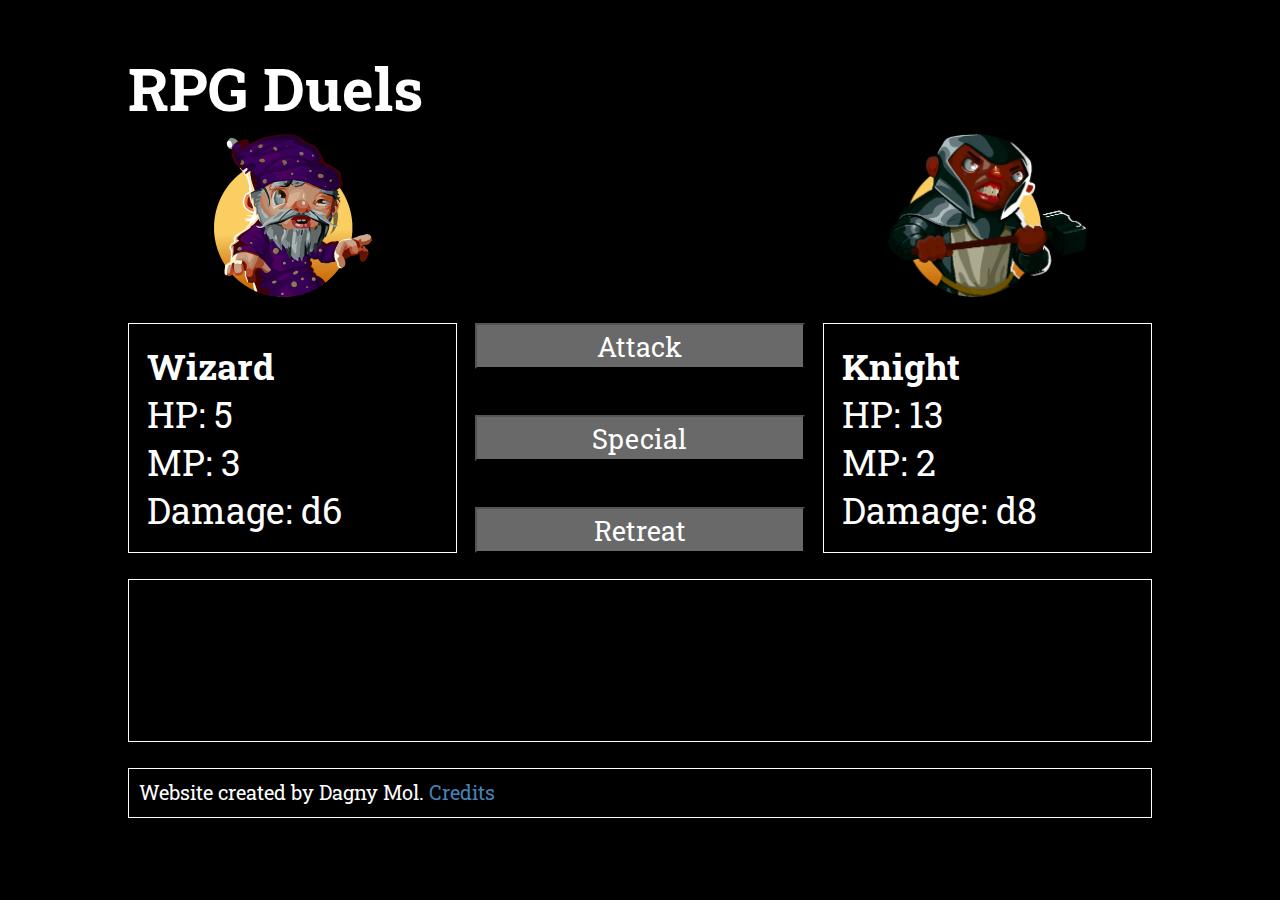
==== index.html @ eaa74bd4 "first commit" ====
<!DOCTYPE html>
<html lang="en">
<head>
  <meta charset="UTF-8">
  <meta http-equiv="X-UA-Compatible" content="IE=edge">
  <meta name="viewport" content="width=device-width, initial-scale=1.0">
  <link rel="stylesheet" href="https://fonts.googleapis.com/css?family=Roboto+Slab">
  <link rel="stylesheet" href="styles.css">
  <script src="script.js" defer></script>
  <title>RPG Duels</title>
</head>
<body>

  <main>
    <header><h1>RPG Duels</h1></header>
    <div id="p1-image">
      <!-- <img src="images/hero_wizard_transparent.png" alt="Wizard"> -->
    </div>
    <div id="current-attack"></div>
    <div id="p2-image">
      <!-- <img src="images/hero_paladin_transparent.png" alt="Knight"> -->
    </div>

    <div id="p1-card">
      <!-- <strong>Wizard</strong><br>
      HP: 5/10<br>
      MP: 3/3<br>
      Damage: d6 -->
    </div>
    <div id="input-buttons">
      <button name="attack" id="attack">Attack</button>
      <button name="special" id="special">Special</button>
      <button name="retreat" id="retreat">Retreat</button>
    </div>
    <div id="p2-card">
      <!-- <strong>Knight</strong><br>
    HP: 15/15<br>
    MP: 2/2<br>
    Damage: d8 -->
  </div>
    <div id="combat-log"></div>

  <footer>Website created by Dagny Mol. <a href="credits.html">Credits</a></footer>
  </main>



  
</body>
</html>
---- styles.css ----
body {
  background-color: black;
  color: white;
  font-family: Roboto Slab;
}

a:link {
  color: steelblue;
  text-decoration: none;
}
a:visited{
  color:gray;
  text-decoration: none;
}

main {
  width: 80vw;
  height: 90vh;
  margin: auto;
  display: grid;
  grid-template-areas: "header header header"
                       "p1Img attack p2Img"
                       "p1Card buttons p2Card"
                       "log log log"
                       "footer footer footer";
  grid-template-rows: 100px 1fr 1fr 1fr 50px;
  grid-template-columns: 1fr 1fr 1fr;
  gap: 2vw 2vh;
  font-size: 4vh;
}

h1 {
  font-size: 60px;
}

#p1-card {
  grid-area: p1Card;
  border: 1px solid white;
  padding: 2vh;
}

#p2-card {
  grid-area: p2Card;
  border: 1px solid white;
  padding: 2vh;
}

#current-attack {
  grid-area: attack;
}

#p1-image {
  grid-area: p1Img;
  background: url('images/hero_wizard_transparent.png') center center;
  background-size: contain;
  background-repeat: no-repeat;
}

#p2-image {
  grid-area: p2Img;
  background: url('images/hero_paladin_transparent.png') center center;
  background-size: contain;
  background-repeat: no-repeat;
}

#input-buttons {
  grid-area: buttons;
  display: flex;
  flex-direction: column;
  justify-content: space-between;
}

#combat-log {
  grid-area: log;
  border: 1px solid white;
}

footer {
  grid-area: footer;
  font-size: 20px;
  border: 1px solid white;
  padding: 10px;
}

button {
  width: 100%;
  height: 20%;
  background-color: dimgray;
  color: white;
  font-size: 3vh;
  font-family: Roboto Slab;
}

button:hover {
  border: 4px solid white;
}
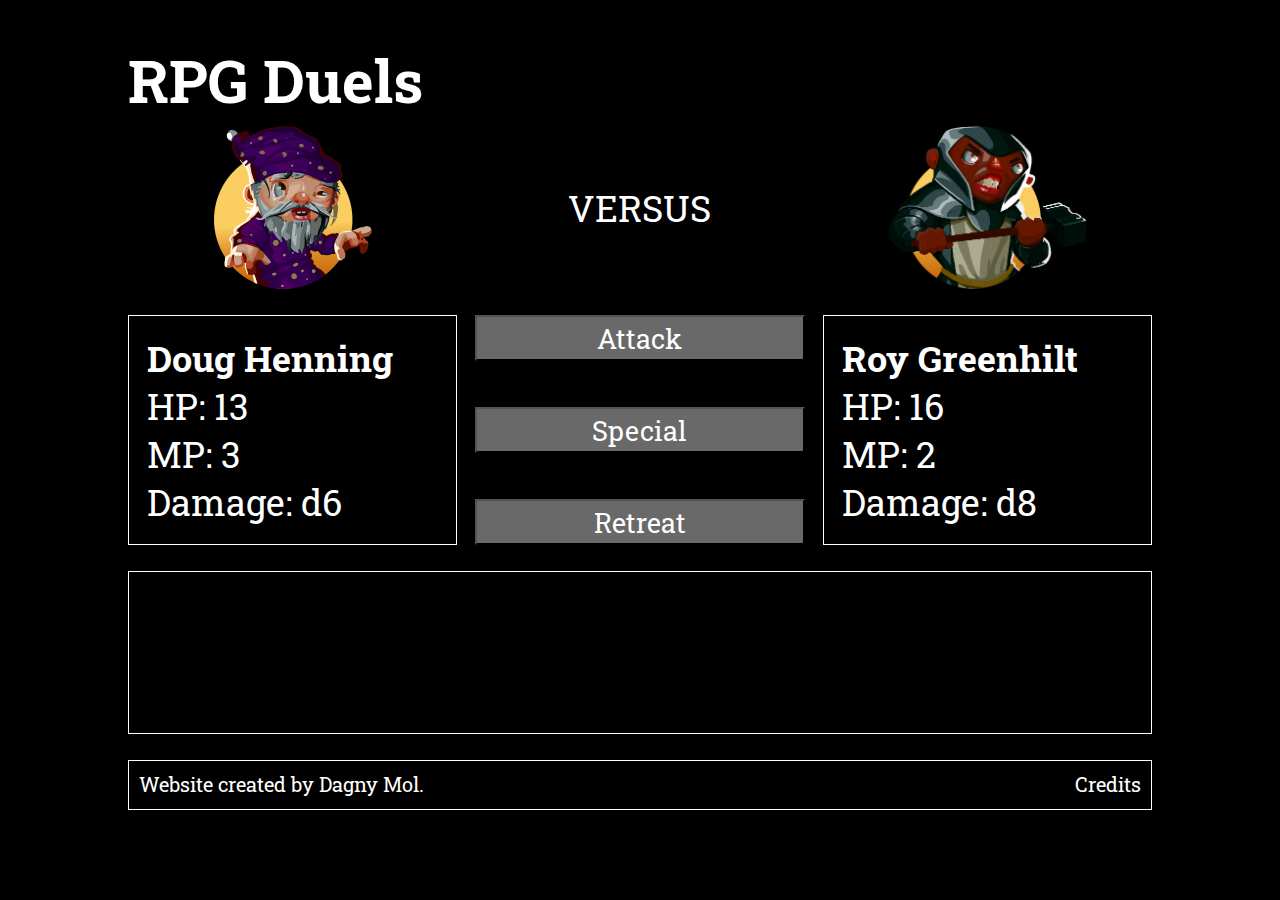
==== commit 9432c7ad: "player vs computer mode" ====
--- a/index.html
+++ b/index.html
@@ -11,21 +11,30 @@
 </head>
 <body>
 
+<div id="modal">
+  <h1>Credits</h1>
+  <p>
+    Website and code by Dagny Mol. Check it out on <a href="https://github.com/dagnymol81/rpg-duels">Github</a>
+  </p>
+  <p>
+    Character graphics by <a href="https://opengameart.org/users/justin-nichol">Justin Nichol</a>
+  </p><p>
+    <a href="https://fonts.google.com/specimen/Roboto+Slab">Roboto Slab</a> font by Christian Robertson.
+  </p>
+</div>
+<div id="modal-backdrop"></div>
+
   <main>
     <header><h1>RPG Duels</h1></header>
-    <div id="p1-image">
-      <!-- <img src="images/hero_wizard_transparent.png" alt="Wizard"> -->
+    <div id="p1-image" role="img" aria-label="Player 1 Portrait">
     </div>
-    <div id="current-attack"></div>
-    <div id="p2-image">
-      <!-- <img src="images/hero_paladin_transparent.png" alt="Knight"> -->
+    <div id="current-attack">
+      <div id="attack-text">VERSUS</div>
+    </div>
+    <div id="p2-image" role="img" aria-label="Player 2 Portrait">
     </div>
 
     <div id="p1-card">
-      <!-- <strong>Wizard</strong><br>
-      HP: 5/10<br>
-      MP: 3/3<br>
-      Damage: d6 -->
     </div>
     <div id="input-buttons">
       <button name="attack" id="attack">Attack</button>
@@ -33,14 +42,12 @@
       <button name="retreat" id="retreat">Retreat</button>
     </div>
     <div id="p2-card">
-      <!-- <strong>Knight</strong><br>
-    HP: 15/15<br>
-    MP: 2/2<br>
-    Damage: d8 -->
   </div>
-    <div id="combat-log"></div>
+    <div id="combat-log">
+      <ul></ul>
+    </div>
 
-  <footer>Website created by Dagny Mol. <a href="credits.html">Credits</a></footer>
+  <footer><div id="author">Website created by Dagny Mol.</div><div id="credits">Credits</div></footer>
   </main>
 
 
--- a/styles.css
+++ b/styles.css
@@ -2,15 +2,13 @@
   background-color: black;
   color: white;
   font-family: Roboto Slab;
+  margin: 0px;
 }
 
-a:link {
-  color: steelblue;
+a:link, a:visited {
+  color:navy;
   text-decoration: none;
-}
-a:visited{
-  color:gray;
-  text-decoration: none;
+  font-weight: bold;
 }
 
 main {
@@ -45,8 +43,15 @@
   padding: 2vh;
 }
 
+header {
+  grid-area: header;
+}
+
 #current-attack {
   grid-area: attack;
+  display: flex;
+  align-items: center;
+  justify-content: center;
 }
 
 #p1-image {
@@ -73,6 +78,8 @@
 #combat-log {
   grid-area: log;
   border: 1px solid white;
+  font-size: 1.5vh;
+  overflow-y:auto;
 }
 
 footer {
@@ -80,6 +87,8 @@
   font-size: 20px;
   border: 1px solid white;
   padding: 10px;
+  display: flex;
+  justify-content: space-between;
 }
 
 button {
@@ -95,3 +104,32 @@
   border: 4px solid white;
 }
 
+/* #credits {
+  background-color: blue;
+  width: 50vh;
+} */
+
+#modal {
+  display: none;
+  position: fixed;
+  left: 20vw;
+  right: 20vw;
+  top: 10vh;
+  bottom: 20vh;
+  background-color:white;
+  color: black;
+  padding: 20px;
+  z-index: 1;
+  border: 5px solid silver;
+}
+
+#modal-backdrop {
+  display: none;
+  background-color: black;
+  opacity: .7;
+  position: absolute;
+  top: 0px;
+  left: 0px;
+  width: 100vw;
+  height: 100vh;
+}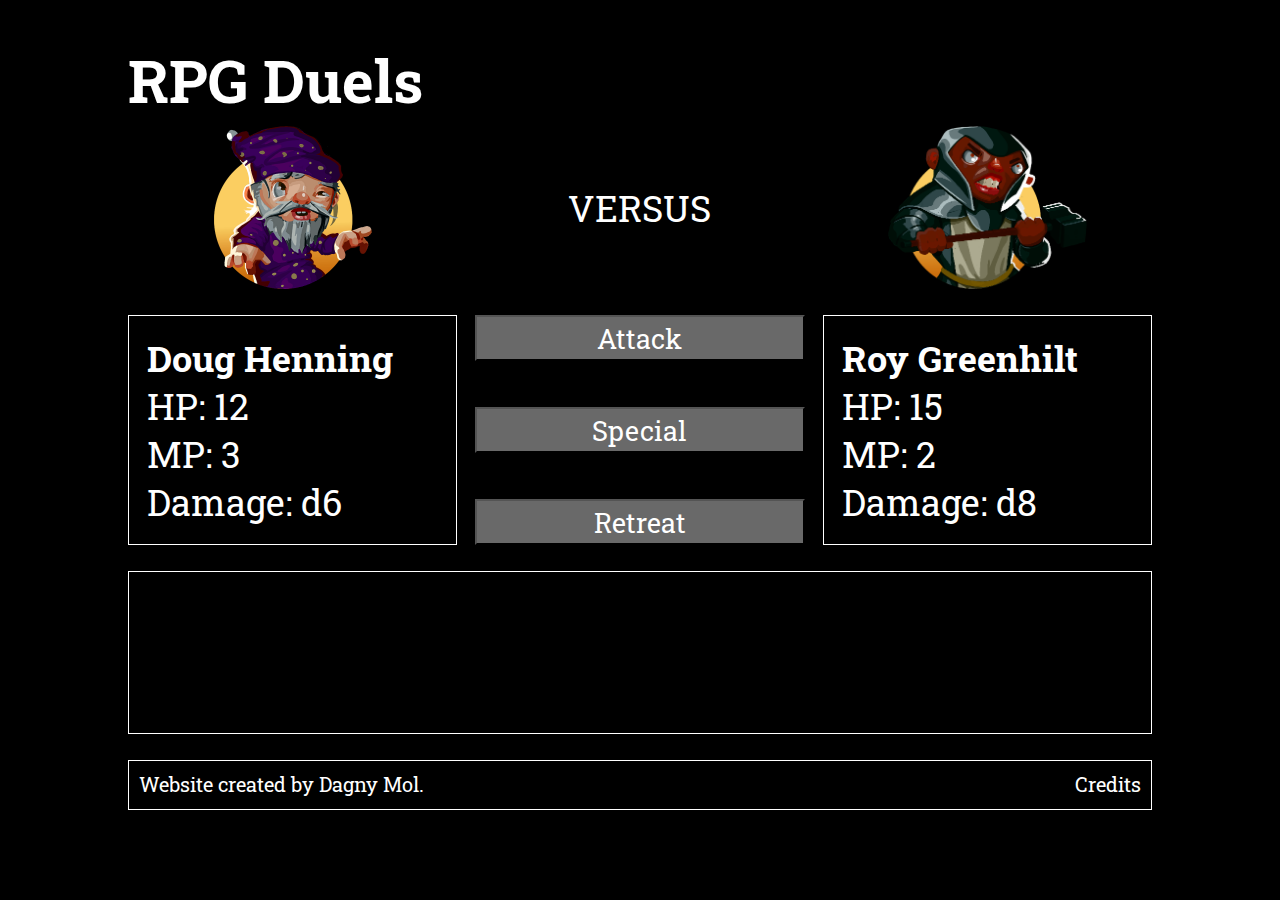
==== commit 57098b7a: "special attacks" ====
--- a/index.html
+++ b/index.html
@@ -11,17 +11,7 @@
 </head>
 <body>
 
-<div id="modal">
-  <h1>Credits</h1>
-  <p>
-    Website and code by Dagny Mol. Check it out on <a href="https://github.com/dagnymol81/rpg-duels">Github</a>
-  </p>
-  <p>
-    Character graphics by <a href="https://opengameart.org/users/justin-nichol">Justin Nichol</a>
-  </p><p>
-    <a href="https://fonts.google.com/specimen/Roboto+Slab">Roboto Slab</a> font by Christian Robertson.
-  </p>
-</div>
+<div id="modal"></div>
 <div id="modal-backdrop"></div>
 
   <main>
@@ -37,9 +27,9 @@
     <div id="p1-card">
     </div>
     <div id="input-buttons">
-      <button name="attack" id="attack">Attack</button>
-      <button name="special" id="special">Special</button>
-      <button name="retreat" id="retreat">Retreat</button>
+      <button name="attack" id="attack" class="if">Attack</button>
+      <button name="special" id="special" class="if">Special</button>
+      <button name="retreat" id="retreat" class="if">Retreat</button>
     </div>
     <div id="p2-card">
   </div>
--- a/styles.css
+++ b/styles.css
@@ -91,7 +91,7 @@
   justify-content: space-between;
 }
 
-button {
+.if {
   width: 100%;
   height: 20%;
   background-color: dimgray;
@@ -100,27 +100,29 @@
   font-family: Roboto Slab;
 }
 
-button:hover {
+.if:hover {
   border: 4px solid white;
 }
 
-/* #credits {
-  background-color: blue;
-  width: 50vh;
-} */
+.if:disabled {
+  color: silver;
+  text-decoration: line-through;
+}
 
 #modal {
+  font-family: Roboto Slab;
+  font-size: 2vh;
   display: none;
   position: fixed;
   left: 20vw;
   right: 20vw;
   top: 10vh;
   bottom: 20vh;
-  background-color:white;
+  background-color: whitesmoke;
   color: black;
   padding: 20px;
   z-index: 1;
-  border: 5px solid silver;
+  border: 5px solid dimgray;
 }
 
 #modal-backdrop {
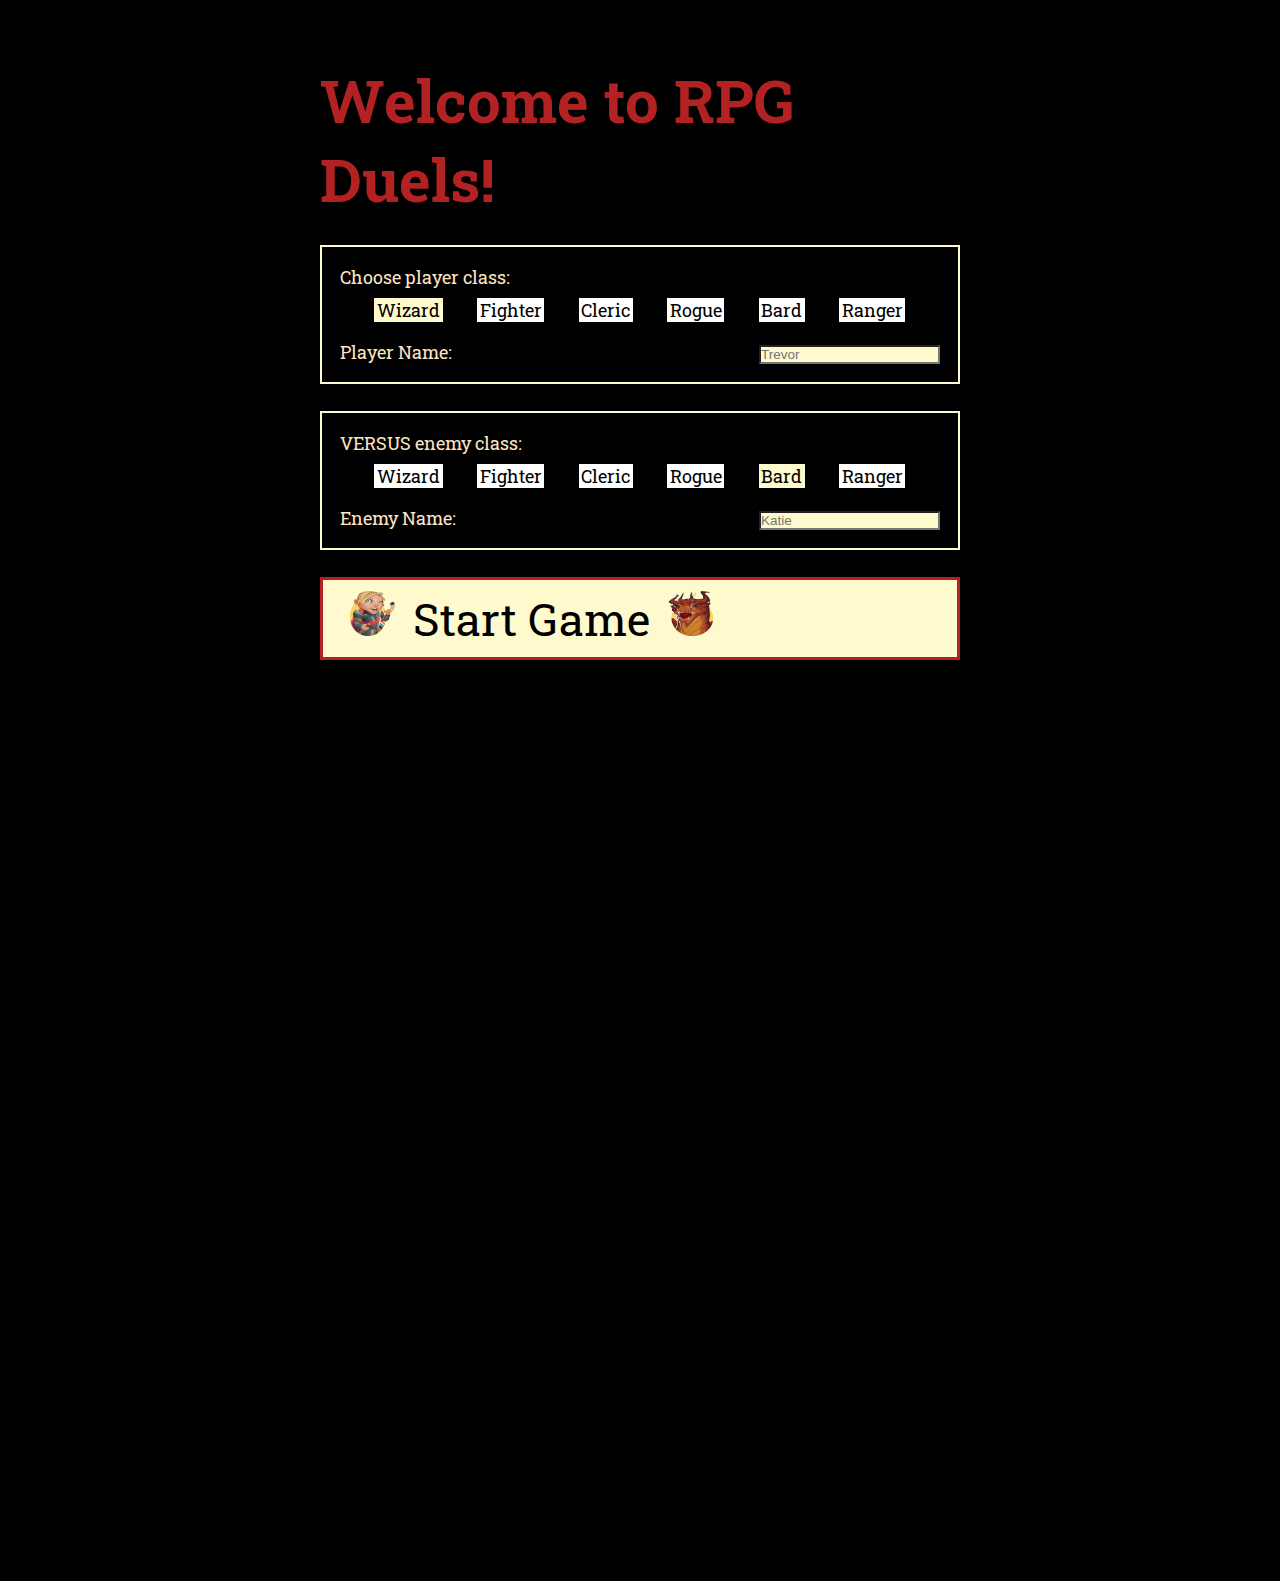
==== commit 5638bf20: "working game" ====
--- a/index.html
+++ b/index.html
@@ -11,7 +11,72 @@
 </head>
 <body>
 
-<div id="modal"></div>
+<div id="modal">
+  <section  id="modal-content">
+    <h1>Welcome to RPG Duels!</h1>
+    <div id="p1">
+      Choose player class:
+  <div id="p1-class-select" class="radio-button">
+    <input type="radio" id="wizard" name="p1class" value="wizard" class="start-radio" checked>
+    <label for="wizard">Wizard</label>
+
+    <input type="radio" id="fighter" name="p1class" value="fighter" class="start-radio">
+    <label for="fighter">Fighter</label>
+
+    <input type="radio" id="cleric" name="p1class" value="cleric" class="start-radio">
+    <label for="cleric">Cleric</label>
+
+    <input type="radio" id="rogue" name="p1class" value="rogue" class="start-radio">
+    <label for="rogue">Rogue</label>
+
+    <input type="radio" id="bard" name="p1class" value="bard" class="start-radio">
+    <label for="bard">Bard</label>
+
+    <input type="radio" id="ranger" name="p1class" value="ranger" class="start-radio">
+    <label for="ranger">Ranger</label>
+
+  </div>
+
+  <div id="p1-name-select">
+    <div id="p1-ns-text">Player Name:</div>
+    <div id="p1-ns-field"><input type="text" name="p1Name" id="p1Name" placeholder="Trevor"></div>
+  </div>
+</div>
+
+  <div id="p2">
+    VERSUS enemy class:<br> 
+    <div id="p2-class-select" class="radio-button">
+    <input type="radio" id="wizard2" name="p2class" value="wizard" class="start-radio">
+    <label for="wizard2">Wizard</label>
+
+    <input type="radio" id="fighter2" name="p2class" value="fighter"  class="start-radio">
+    <label for="fighter2">Fighter</label>
+
+    <input type="radio" id="cleric2" name="p2class" value="cleric"  class="start-radio">
+    <label for="cleric2">Cleric</label>
+
+    <input type="radio" id="rogue2" name="p2class" value="rogue"  class="start-radio">
+    <label for="rogue2">Rogue</label>
+
+    <input type="radio" id="bard2" name="p2class" value="bard"  class="start-radio" checked>
+    <label for="bard2">Bard</label>
+
+    <input type="radio" id="ranger2" name="p2class" value="ranger"  class="start-radio">
+    <label for="ranger2">Ranger</label>
+
+  </div>
+
+  <div id="p2-name-select">
+    <div id="p2-ns-text">Enemy Name:</div><div id="p2-ns-field"><input type="text" name="p2Name" id="p2Name" placeholder="Katie"></div>
+  </div>
+</div>
+
+      
+  <div id="start">
+    <img src="images/hero_warlord_transparent.png">Start Game<img src="images/boss_cinderdragon_transparent.png">
+  </div>
+</section>
+</div>
 <div id="modal-backdrop"></div>
 
   <main>
@@ -37,7 +102,7 @@
       <ul></ul>
     </div>
 
-  <footer><div id="author">Website created by Dagny Mol.</div><div id="credits">Credits</div></footer>
+  <footer><div id="author">Website created by Dagny Mol.</div><div id="credits"><a href="credits.html">Credits</a></div></footer>
   </main>
 
 
--- a/styles.css
+++ b/styles.css
@@ -1,12 +1,12 @@
 body {
   background-color: black;
-  color: white;
+  color: lemonchiffon;
   font-family: Roboto Slab;
   margin: 0px;
 }
 
 a:link, a:visited {
-  color:navy;
+  color:sienna;
   text-decoration: none;
   font-weight: bold;
 }
@@ -29,17 +29,18 @@
 
 h1 {
   font-size: 60px;
+  color:firebrick;
 }
 
 #p1-card {
   grid-area: p1Card;
-  border: 1px solid white;
+  border: 1px solid lemonchiffon;
   padding: 2vh;
 }
 
 #p2-card {
   grid-area: p2Card;
-  border: 1px solid white;
+  border: 1px solid lemonchiffon;
   padding: 2vh;
 }
 
@@ -52,20 +53,21 @@
   display: flex;
   align-items: center;
   justify-content: center;
+  font-size: 3vh;
 }
 
 #p1-image {
   grid-area: p1Img;
-  background: url('images/hero_wizard_transparent.png') center center;
   background-size: contain;
   background-repeat: no-repeat;
+  background-position: center;
 }
 
 #p2-image {
   grid-area: p2Img;
-  background: url('images/hero_paladin_transparent.png') center center;
   background-size: contain;
   background-repeat: no-repeat;
+  background-position: center;
 }
 
 #input-buttons {
@@ -77,7 +79,7 @@
 
 #combat-log {
   grid-area: log;
-  border: 1px solid white;
+  border: 1px solid lemonchiffon;
   font-size: 1.5vh;
   overflow-y:auto;
 }
@@ -85,16 +87,20 @@
 footer {
   grid-area: footer;
   font-size: 20px;
-  border: 1px solid white;
+  border: 1px solid lemonchiffon;
   padding: 10px;
   display: flex;
   justify-content: space-between;
+}
+
+h2 {
+  color: firebrick;
 }
 
 .if {
   width: 100%;
   height: 20%;
-  background-color: dimgray;
+  background-color: sienna;
   color: white;
   font-size: 3vh;
   font-family: Roboto Slab;
@@ -113,25 +119,136 @@
   font-family: Roboto Slab;
   font-size: 2vh;
   display: none;
-  position: fixed;
-  left: 20vw;
-  right: 20vw;
-  top: 10vh;
-  bottom: 20vh;
-  background-color: whitesmoke;
-  color: black;
-  padding: 20px;
+  position: absolute;
+  top: 40%;
+  left: 50%;
+  transform: translate(-50%, -50%);
+  background-color: black;
+  color:bisque;
   z-index: 1;
-  border: 5px solid dimgray;
 }
 
 #modal-backdrop {
   display: none;
   background-color: black;
-  opacity: .7;
   position: absolute;
   top: 0px;
   left: 0px;
   width: 100vw;
   height: 100vh;
+}
+
+#modal-content {
+  font-size: 2vh;
+  width:fit-content;
+  margin: auto;
+  display: flex;
+  flex-direction: column;
+  gap: 3vh;
+}
+
+#p1-name-select, #p2-name-select {
+  display: flex;
+  flex-direction: row;
+  justify-content: space-between;
+}
+
+#p1-name-select input, #p2-name-select input {
+  padding: 0
+}
+
+#start {
+  font-family: Roboto Slab;
+  font-size: 5vh;
+  background-color: lemonchiffon;
+  border: 3px solid firebrick;
+  padding: 1vh;
+  color: black;
+}
+
+#start img {
+  width: 5vh;
+  height: 5vh;
+  margin-right: 2vh;
+  margin-left: 2vh;
+}
+
+input {
+  background-color: lemonchiffon;
+  font-size: 1.5vh;
+}
+
+#p1, #p2, #game-mode-select {
+  border: 2px solid lemonchiffon;
+  padding: 2vh;
+}
+
+.start-radio {
+  display: none;
+}
+
+label {
+  background-color: white;
+  color: black;
+  padding-left: 0.2vw;
+  padding-right: 0.2vw
+}
+
+.radio-button input[type="radio"]:checked+label {
+  background-color:lemonchiffon
+}
+
+#p1-class-select, #p2-class-select {
+  display: flex;
+  flex-direction: row;
+  justify-content: space-evenly;
+  margin-top: 1vh;
+  margin-bottom: 2vh;
+}
+
+#modal-content h1 {
+  margin: 0;
+}
+
+#game-mode-buttons {
+  margin-top: 2vh;
+  background-color: white;
+  width:fit-content;
+  padding: 0.5vh;
+}
+
+#replay {
+  color: white;
+  background-color: sienna;
+  padding: 0 0.5vw;
+  margin-top: 1vh;
+}
+
+#credits {
+  margin: auto;
+  width: 70%;
+  height: 90vh;
+  font-size: 2vh;
+  display: flex;
+  flex-direction: column;
+  justify-content: space-between;
+}
+
+#credits img {
+  width: 15vh;
+  height: 15vh;
+}
+
+#back {
+  font-size: 5vh;
+  display: flex;
+  align-items:center;
+  width: fit-content;
+  height: fit-content;
+  column-gap: 2vw;
+}
+
+#portraits {
+  display: flex;
+  justify-content: space-between;
 }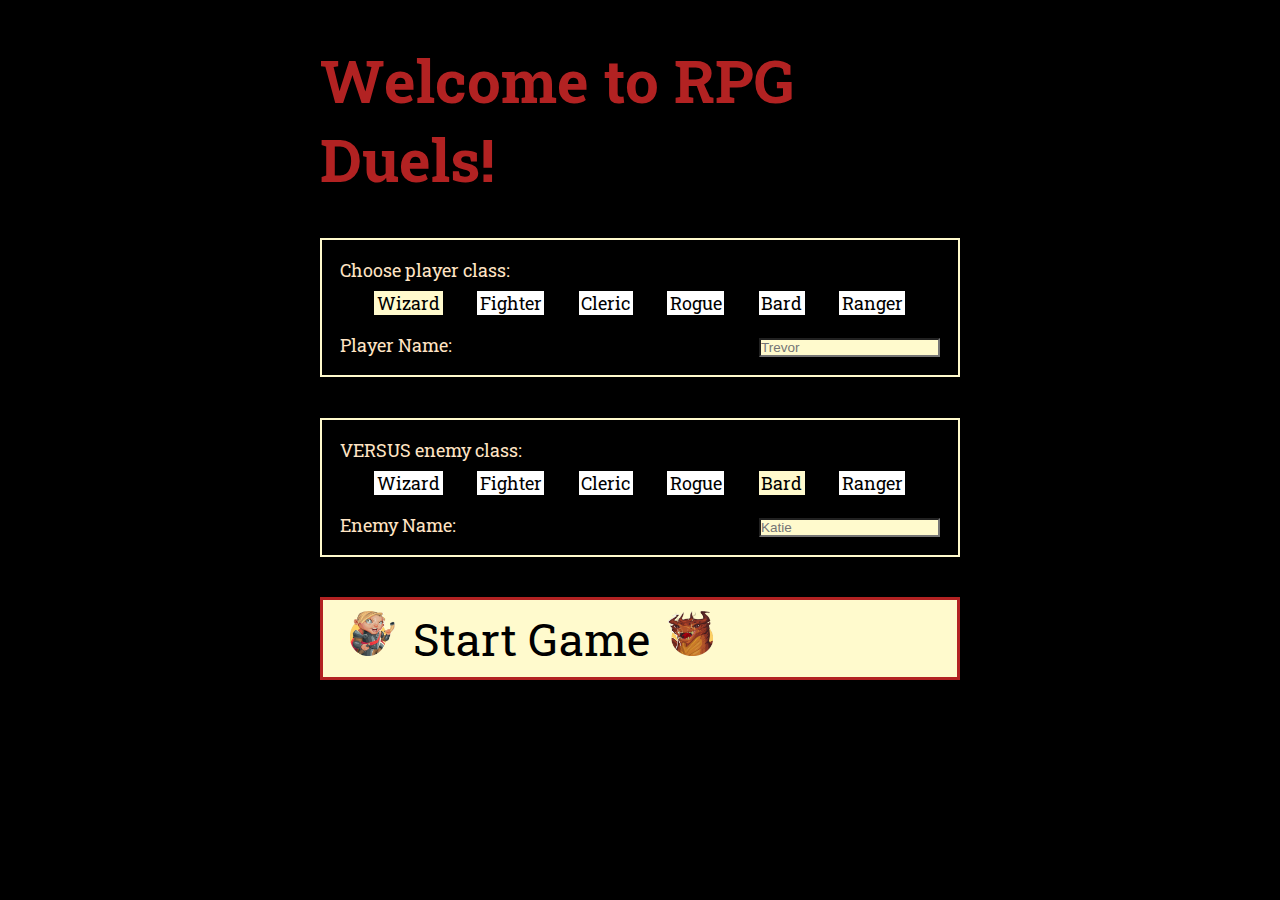
==== commit 360bc286: "visual tweaks" ====
--- a/index.html
+++ b/index.html
@@ -102,7 +102,7 @@
       <ul></ul>
     </div>
 
-  <footer><div id="author">Website created by Dagny Mol.</div><div id="credits"><a href="credits.html">Credits</a></div></footer>
+  <footer><div id="author">Website created by Dagny Mol.</div><div><a href="credits.html">Credits</a></div></footer>
   </main>
 
 
--- a/styles.css
+++ b/styles.css
@@ -117,12 +117,13 @@
 
 #modal {
   font-family: Roboto Slab;
+  height: 100vh;
   font-size: 2vh;
   display: none;
   position: absolute;
-  top: 40%;
+  top: 0;
   left: 50%;
-  transform: translate(-50%, -50%);
+  transform: translate(-50%);
   background-color: black;
   color:bisque;
   z-index: 1;
@@ -140,11 +141,11 @@
 
 #modal-content {
   font-size: 2vh;
+  height: 80%;
   width:fit-content;
-  margin: auto;
   display: flex;
   flex-direction: column;
-  gap: 3vh;
+  justify-content: space-evenly;
 }
 
 #p1-name-select, #p2-name-select {
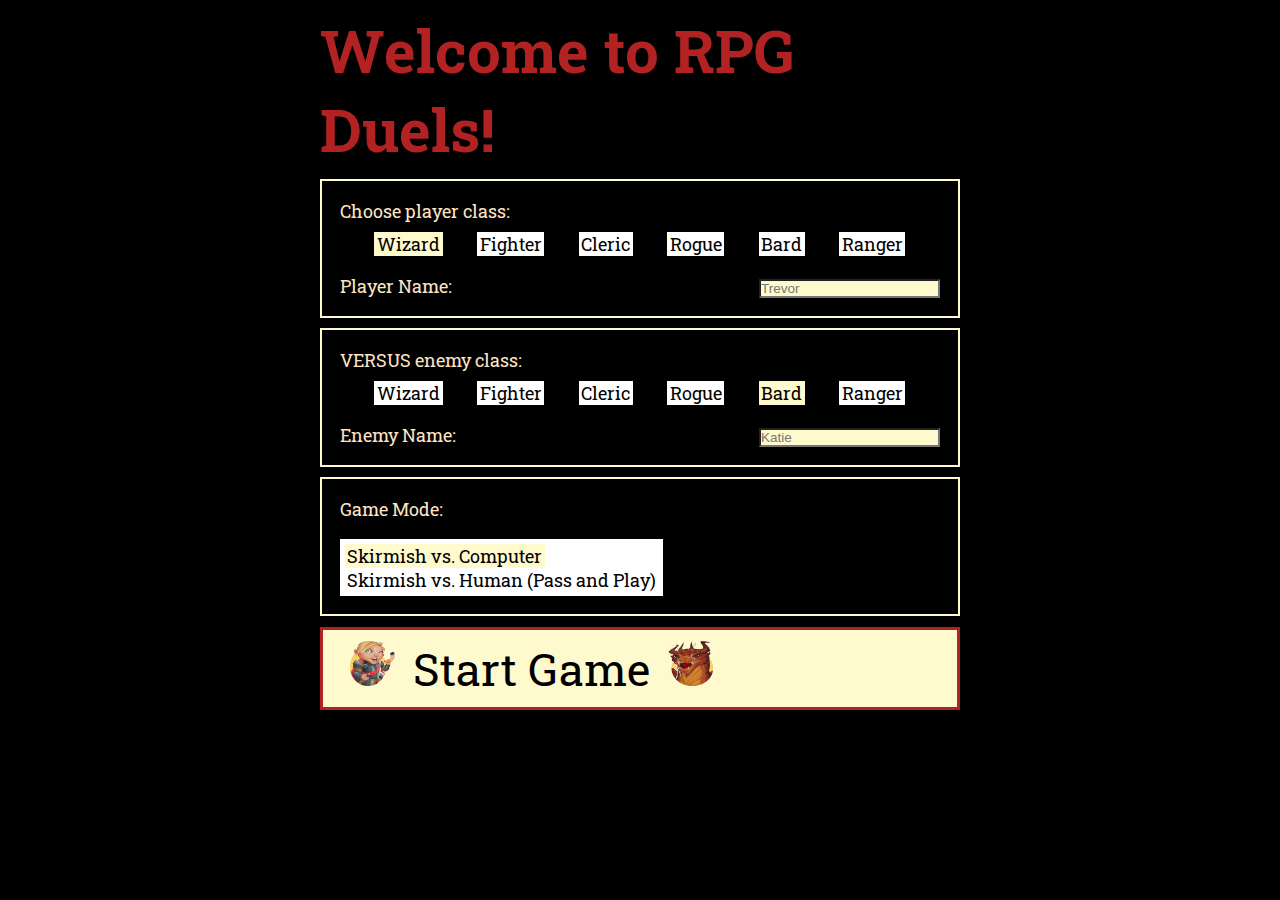
==== commit bdb25f1c: "finished 2p" ====
--- a/index.html
+++ b/index.html
@@ -71,6 +71,21 @@
   </div>
 </div>
 
+<div id="game-mode-select" class="radio-button">
+  Game Mode:
+  <br>
+  <div id="game-mode-buttons">
+  <input type="radio" id="1p-skirmish" name="game-mode" value="1p-skirmish" class="start-radio" checked>
+  <label for="1p-skirmish">Skirmish vs. Computer</label><br>
+
+  <input type="radio" id="2p-skirmish" name="game-mode" value="2p-skirmish" class="start-radio">
+  <label for="2p-skirmish">Skirmish vs. Human (Pass and Play)</label><br>
+
+  <!-- <input type="radio" id="adventure" name="game-mode" value="adventure" class="start-radio">
+  <label for="adventure">Adventure Mode</label> -->
+</div>
+</div>
+
       
   <div id="start">
     <img src="images/hero_warlord_transparent.png">Start Game<img src="images/boss_cinderdragon_transparent.png">
--- a/styles.css
+++ b/styles.css
@@ -51,8 +51,9 @@
 #current-attack {
   grid-area: attack;
   display: flex;
+  flex-direction: column;
   align-items: center;
-  justify-content: center;
+  justify-content: space-around;
   font-size: 3vh;
 }
 
@@ -82,6 +83,14 @@
   border: 1px solid lemonchiffon;
   font-size: 1.5vh;
   overflow-y:auto;
+}
+
+#combat-log ul {
+  font-family: 'Courier New', Courier, monospace;
+  list-style-type: none;
+  padding: 0;
+  margin-left: 1vw;
+  line-height: 1.5;
 }
 
 footer {
@@ -225,9 +234,13 @@
   margin-top: 1vh;
 }
 
+#replay:hover {
+  border: 4px solid white;
+}
+
 #credits {
   margin: auto;
-  width: 70%;
+  width: 80%;
   height: 90vh;
   font-size: 2vh;
   display: flex;
@@ -252,4 +265,58 @@
 #portraits {
   display: flex;
   justify-content: space-between;
+}
+
+@media screen and (max-width: 450px) {
+  #combat-log {
+    display: none;
+  }
+  main {
+    font-size: 3vh;
+    width: 95vw;
+    height: 90vh;
+    display: grid;
+    grid-template-areas: "header header header"
+                         "p1Img . p2Img"
+                         "attack attack attack"
+                         "buttons buttons buttons"
+                         "p1Card . p2Card"
+                         "footer footer footer";
+    grid-template-rows: 7vh 1fr 1fr 4vh 1fr 3vh;
+    grid-template-columns: 1fr 1fr 1fr;
+    gap: 1vw 1vh;
+  }
+  #p1-card, #p2-card {
+    border: none;
+    padding: none;
+  }
+  .if {
+    font-size: 2vh;
+    height: fit-content;
+    width: fit-content;
+  }
+  h1 {
+    font-size: 5vh;
+  }
+  #input-buttons {
+    grid-area: buttons;
+    display: flex;
+    flex-direction: row;
+    justify-content: space-evenly;
+  }
+  footer {
+    font-size: 2vh;
+    padding: none;
+    border: none;
+  }
+  #start {
+    font-size: 4vh;
+  }
+
+  #current-attack {
+    grid-area: attack;
+    display:block;
+    font-size: 3vh;
+  }
+
 }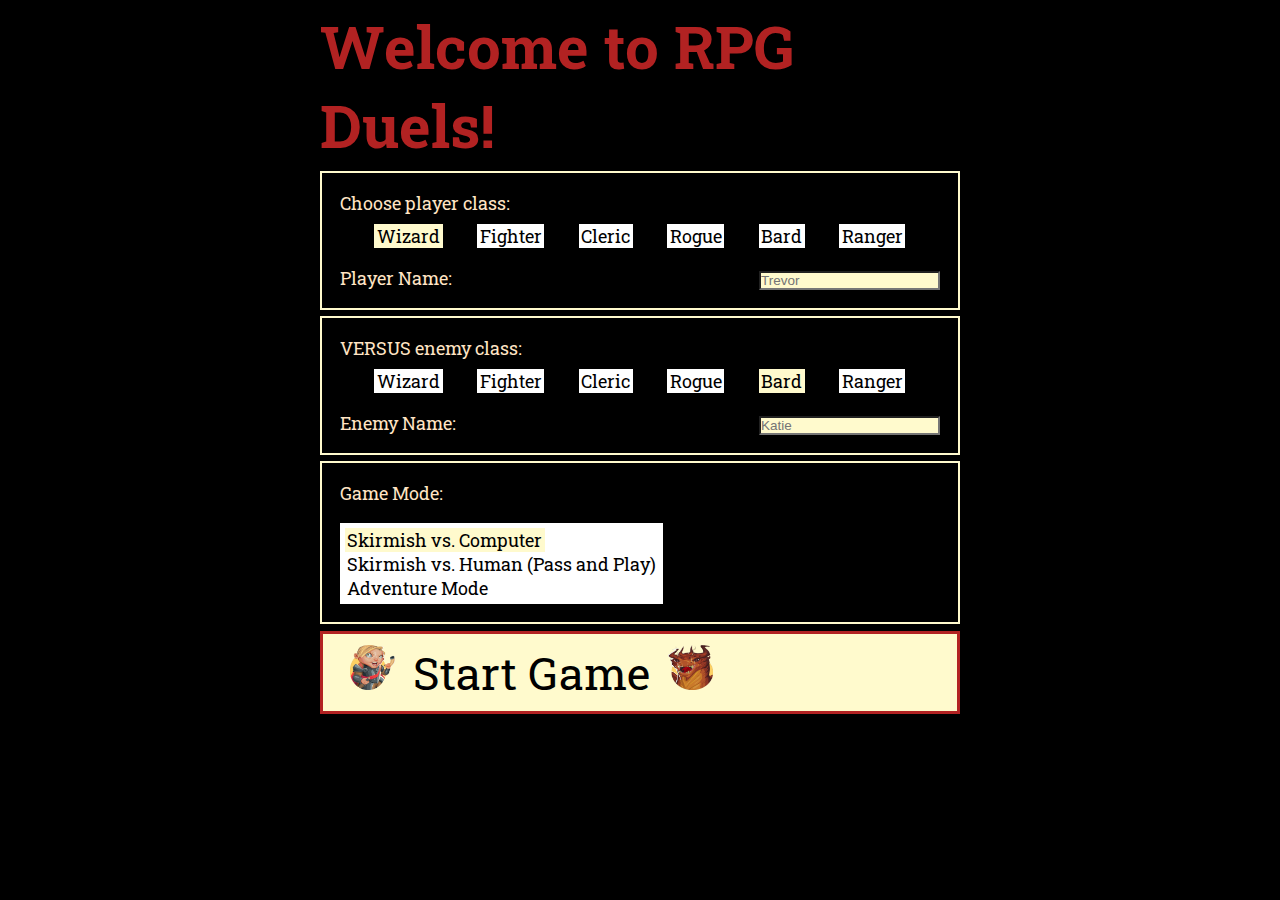
==== commit c3409739: "adventure mode" ====
--- a/index.html
+++ b/index.html
@@ -17,22 +17,22 @@
     <div id="p1">
       Choose player class:
   <div id="p1-class-select" class="radio-button">
-    <input type="radio" id="wizard" name="p1class" value="wizard" class="start-radio" checked>
-    <label for="wizard">Wizard</label>
+    <input type="radio" id="Wizard" name="p1class" value="Wizard" class="start-radio" checked>
+    <label for="Wizard">Wizard</label>
 
-    <input type="radio" id="fighter" name="p1class" value="fighter" class="start-radio">
+    <input type="radio" id="fighter" name="p1class" value="Knight" class="start-radio">
     <label for="fighter">Fighter</label>
 
-    <input type="radio" id="cleric" name="p1class" value="cleric" class="start-radio">
+    <input type="radio" id="cleric" name="p1class" value="Cleric" class="start-radio">
     <label for="cleric">Cleric</label>
 
-    <input type="radio" id="rogue" name="p1class" value="rogue" class="start-radio">
+    <input type="radio" id="rogue" name="p1class" value="Rogue" class="start-radio">
     <label for="rogue">Rogue</label>
 
-    <input type="radio" id="bard" name="p1class" value="bard" class="start-radio">
+    <input type="radio" id="bard" name="p1class" value="Bard" class="start-radio">
     <label for="bard">Bard</label>
 
-    <input type="radio" id="ranger" name="p1class" value="ranger" class="start-radio">
+    <input type="radio" id="ranger" name="p1class" value="Ranger" class="start-radio">
     <label for="ranger">Ranger</label>
 
   </div>
@@ -46,22 +46,22 @@
   <div id="p2">
     VERSUS enemy class:<br> 
     <div id="p2-class-select" class="radio-button">
-    <input type="radio" id="wizard2" name="p2class" value="wizard" class="start-radio">
+    <input type="radio" id="wizard2" name="p2class" value="Wizard" class="start-radio">
     <label for="wizard2">Wizard</label>
 
-    <input type="radio" id="fighter2" name="p2class" value="fighter"  class="start-radio">
+    <input type="radio" id="fighter2" name="p2class" value="Knight"  class="start-radio">
     <label for="fighter2">Fighter</label>
 
-    <input type="radio" id="cleric2" name="p2class" value="cleric"  class="start-radio">
+    <input type="radio" id="cleric2" name="p2class" value="Cleric"  class="start-radio">
     <label for="cleric2">Cleric</label>
 
-    <input type="radio" id="rogue2" name="p2class" value="rogue"  class="start-radio">
+    <input type="radio" id="rogue2" name="p2class" value="Rogue"  class="start-radio">
     <label for="rogue2">Rogue</label>
 
-    <input type="radio" id="bard2" name="p2class" value="bard"  class="start-radio" checked>
+    <input type="radio" id="bard2" name="p2class" value="Bard"  class="start-radio" checked>
     <label for="bard2">Bard</label>
 
-    <input type="radio" id="ranger2" name="p2class" value="ranger"  class="start-radio">
+    <input type="radio" id="ranger2" name="p2class" value="Ranger"  class="start-radio">
     <label for="ranger2">Ranger</label>
 
   </div>
@@ -81,8 +81,8 @@
   <input type="radio" id="2p-skirmish" name="game-mode" value="2p-skirmish" class="start-radio">
   <label for="2p-skirmish">Skirmish vs. Human (Pass and Play)</label><br>
 
-  <!-- <input type="radio" id="adventure" name="game-mode" value="adventure" class="start-radio">
-  <label for="adventure">Adventure Mode</label> -->
+  <input type="radio" id="adventure" name="game-mode" value="adventure" class="start-radio">
+  <label for="adventure">Adventure Mode</label>
 </div>
 </div>
 
